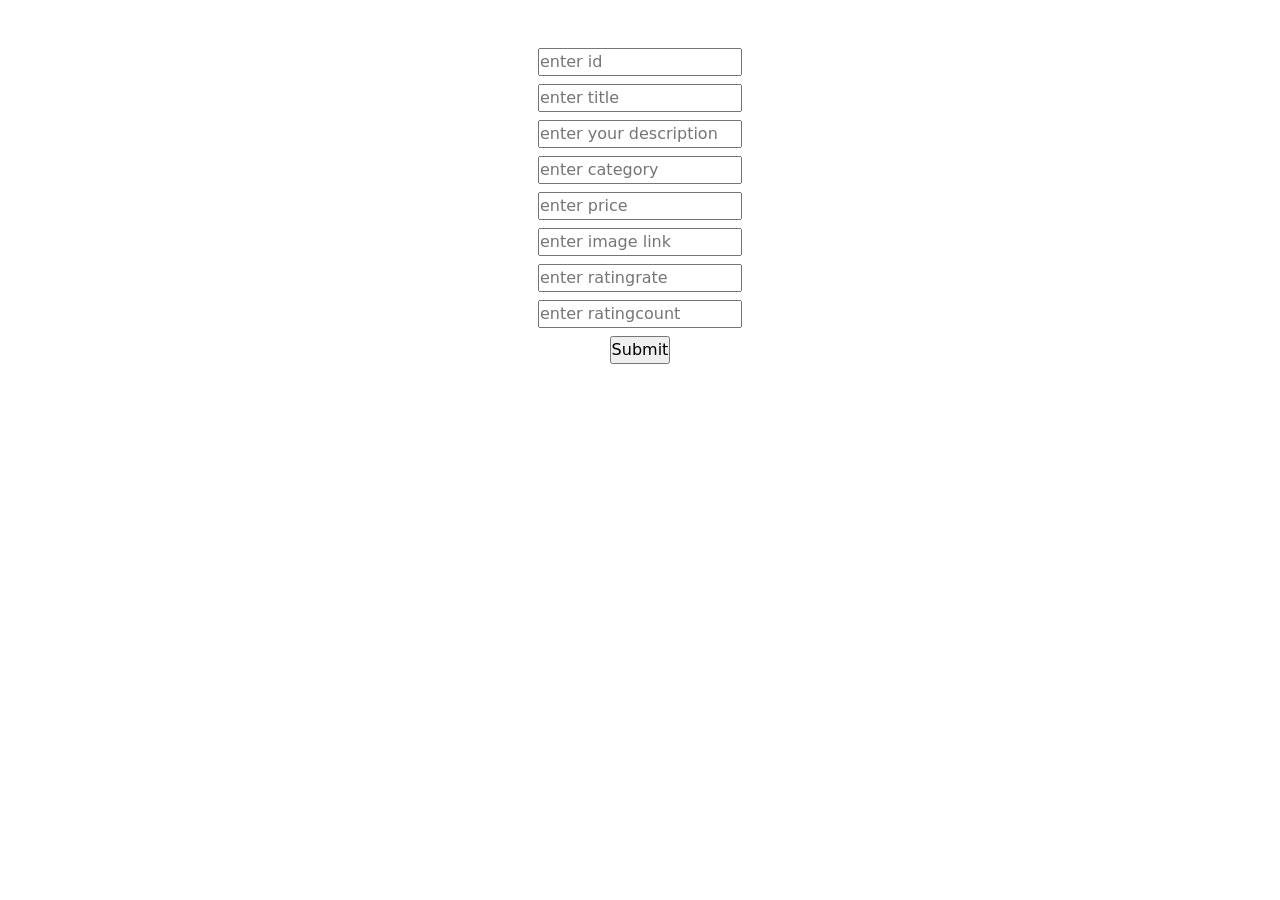
==== client/adduser.html @ db6d6200 "first commit" ====
<!DOCTYPE html>
<html lang="en">
<head>
    <meta charset="UTF-8">
    <meta name="viewport" content="width=device-width, initial-scale=1.0">
    <title>Document</title><link href="https://cdn.jsdelivr.net/npm/bootstrap@5.0.2/dist/css/bootstrap.min.css" rel="stylesheet" integrity="sha384-EVSTQN3/azprG1Anm3QDgpJLIm9Nao0Yz1ztcQTwFspd3yD65VohhpuuCOmLASjC" crossorigin="anonymous"><link rel="stylesheet" href="style.css">
</head>
<body class="text-center mt-5">
    
    <form onsubmit="addUser(event)">
        <div class="mb-2"> 
            <input type="textbox" name="id" id="id" placeholder="enter id">
            <div id="id-error"></div>
        </div>
         <div class="mb-2"> 
            <input type="textbox" name="title" id="title" placeholder="enter title">
            <div id="title-error"></div>
        </div>
        <div class="mb-2"> 
            <input type="textbox" name="description" id="description" placeholder="enter your description">
            <div id="description-error"></div>
        </div>
        <div class="mb-2"> 
            <input type="textbox" name="category" id="category" placeholder="enter category">
            <div id="category-error"></div>
        </div>
        <div class="mb-2"> 
            <input type="number" name="price" id="price"  step="0.01" min="0" placeholder="enter price">
            <div id="price-error"></div>
        </div>
        <div class="mb-2"> 
           <input type="url" name="imageurl" id="imageurl" placeholder="enter image link">
            <div id="imageurl-error"></div>
        </div>
        <div class="mb-2"> 
            <input type="number" name="ratingrate" id="ratingrate"  step="0.01" min="0" placeholder="enter ratingrate">
            <div id="ratingrate-error"></div>
        </div>
        <div class="mb-2"> 
            <input type="number" name="ratingcount" id="ratingcount"  step="0.01" min="0" placeholder="enter ratingcount">
            <div id="ratingcount-error"></div>
        </div> 
       
        
        
          <input type="submit">
      </form>











    <script src="https://cdn.jsdelivr.net/npm/bootstrap@5.0.2/dist/js/bootstrap.bundle.min.js" integrity="sha384-MrcW6ZMFYlzcLA8Nl+NtUVF0sA7MsXsP1UyJoMp4YLEuNSfAP+JcXn/tWtIaxVXM" crossorigin="anonymous"></script><script src="script.js"></script>
</body>
</html>
---- client/style.css ----
*{
    padding: 0;
    margin: 0;
}
.navdiv{
    background-color: rgba(120, 123, 126, 0.258);
}
.navbar-nav{
    display: flex;
    flex-direction: row;
    justify-content:space-evenly;
}
.datacontainerimg{
  width: 200px;
  height: 200px;
}
/* .divs{
    width: 300px;
} */
#datacontainer{
    width: 100%;
    display: grid;
    grid-template-columns: repeat(4, 1fr);
    row-gap: 5%;
    column-gap: 3%;
}
#titleid{
    font-size: 17px;
    color: black;
    font-weight: 700;
}
#descriptionid,#categoryid,#price,#ratingid{
    font-size: 16px;
    color: grey;
    font-weight: 400;
}
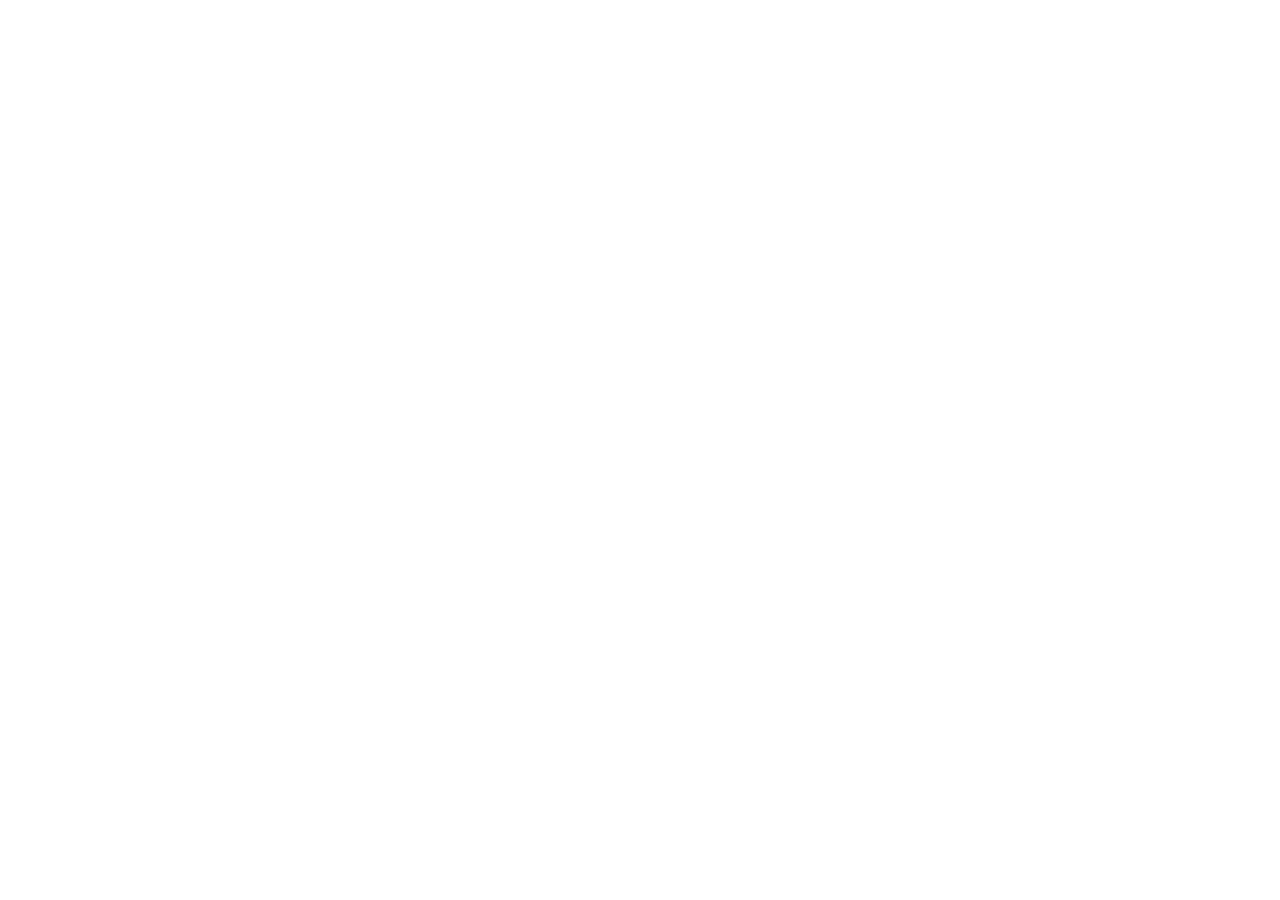
==== commit e69cfcdf: "add,list,getid" ====
--- a/client/adduser.html
+++ b/client/adduser.html
@@ -1,4 +1,4 @@
-<!DOCTYPE html>
+<!-- <!DOCTYPE html>
 <html lang="en">
 <head>
     <meta charset="UTF-8">
@@ -58,4 +58,4 @@
 
     <script src="https://cdn.jsdelivr.net/npm/bootstrap@5.0.2/dist/js/bootstrap.bundle.min.js" integrity="sha384-MrcW6ZMFYlzcLA8Nl+NtUVF0sA7MsXsP1UyJoMp4YLEuNSfAP+JcXn/tWtIaxVXM" crossorigin="anonymous"></script><script src="script.js"></script>
 </body>
-</html>+</html> -->
